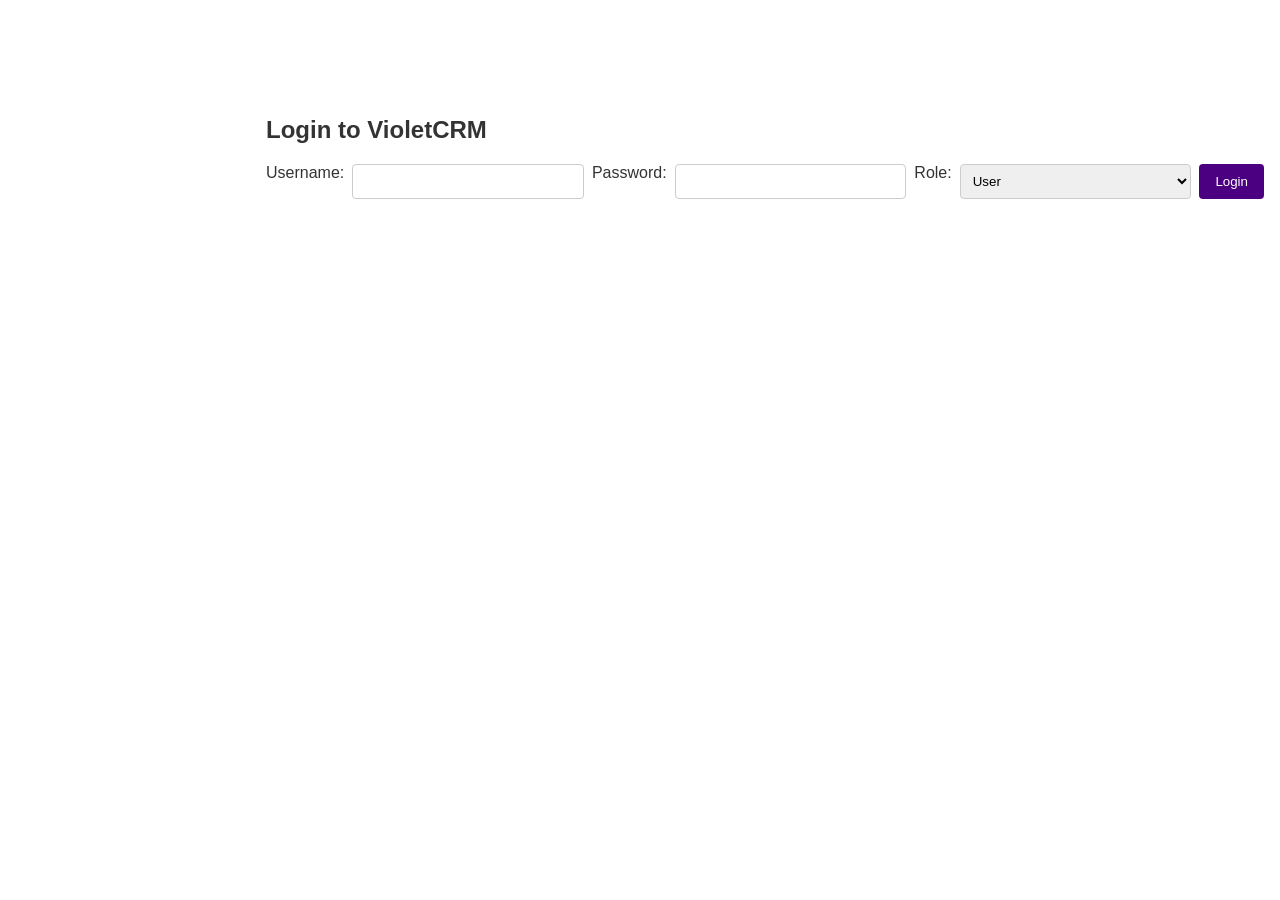
==== login.html @ 3a7b8f09 "First commit" ====
<!DOCTYPE html>
<html lang="en">

<head>
    <meta charset="UTF-8">
    <meta name="viewport" content="width=device-width, initial-scale=1.0">
    <title>VioletCRM - Login</title>
    <link rel="stylesheet" href="styles.css">
</head>

<body>
    <main class="login-container">
        <section id="login">
            <h2>Login to VioletCRM</h2>
            <form id="login-form">
                <label for="username">Username:</label>
                <input type="text" id="username" required>
                <label for="password">Password:</label>
                <input type="password" id="password" required>
                <label for="role">Role:</label>
                <select id="role">
                    <option value="user">User</option>
                    <option value="admin">Admin</option>
                </select>
                <button type="submit">Login</button>
            </form>
            <p id="login-message"></p>
        </section>
    </main>
    <script src="script.js"></script>
</body>

</html>
---- styles.css ----
:root {
    --primary-color: #8A2BE2;
    /* Violet */
    --secondary-color: #000000;
    /* Black */
    --accent-color: #4B0082;
    /* Indigo */
    --text-color: #333;
    --bg-color: #fff;
    --font-size-base: 16px;
}

body {
    font-family: Arial, sans-serif;
    margin: 0;
    padding: 0;
    display: flex;
    flex-direction: column;
    min-height: 100vh;
    background-color: var(--bg-color);
    color: var(--text-color);
    font-size: var(--font-size-base);
}

header {
    background-color: var(--primary-color);
    color: white;
    padding: 16px;
    display: flex;
    justify-content: space-between;
    align-items: center;
    position: sticky;
    top: 0;
    z-index: 100;
}

.logo h1 {
    margin: 0;
    font-size: 24px;
}

nav ul {
    list-style: none;
    margin: 0;
    padding: 0;
    display: flex;
    gap: 16px;
}

nav ul li a {
    color: white;
    text-decoration: none;
    padding: 8px;
    border-radius: 4px;
    transition: background-color 0.3s;
}

nav ul li a:hover,
nav ul li a[aria-current="page"] {
    background-color: var(--accent-color);
}

#menu-toggle {
    display: none;
    background: none;
    border: none;
    color: white;
    font-size: 24px;
    cursor: pointer;
}

.user-menu {
    position: relative;
}

#user-dropdown {
    position: absolute;
    top: 100%;
    right: 0;
    background-color: white;
    border: 1px solid #ccc;
    padding: 8px;
    display: none;
    z-index: 200;
}

#user-dropdown a {
    display: block;
    color: var(--text-color);
    text-decoration: none;
    padding: 4px 0;
}

.hidden {
    display: none !important;
}

aside {
    width: 250px;
    background-color: var(--secondary-color);
    padding: 16px;
    position: fixed;
    height: calc(100vh - 80px);
    overflow-y: auto;
    top: 80px;
}

aside nav ul {
    flex-direction: column;
    gap: 8px;
}

aside nav ul li a {
    color: white;
    /* Adjusted for black secondary background */
}

main {
    margin-left: 250px;
    padding: 16px;
    flex: 1;
    margin-top: 80px;
}

section {
    margin-bottom: 32px;
}

.stats {
    display: grid;
    grid-template-columns: repeat(auto-fit, minmax(200px, 1fr));
    gap: 16px;
}

.stat-card {
    background-color: var(--secondary-color);
    padding: 16px;
    border-radius: 8px;
    text-align: center;
    box-shadow: 0 2px 4px rgba(0, 0, 0, 0.1);
    color: white;
    /* For visibility on black background */
}

form {
    display: flex;
    flex-wrap: wrap;
    gap: 8px;
    margin-bottom: 16px;
}

form input,
form select {
    flex: 1;
    min-width: 150px;
    padding: 8px;
    border: 1px solid #ccc;
    border-radius: 4px;
}

form button {
    padding: 8px 16px;
    background-color: var(--accent-color);
    color: white;
    border: none;
    border-radius: 4px;
    cursor: pointer;
    transition: background-color 0.3s;
}

form button:hover {
    background-color: #3a0066;
    /* Darker indigo for hover */
}

ul {
    list-style: none;
    padding: 0;
}

ul li {
    background-color: var(--secondary-color);
    padding: 8px;
    margin-bottom: 8px;
    border-radius: 5px;
    display: flex;
    justify-content: space-between;
    align-items: center;
    color: white;
    /* For visibility */
}

ul li button {
    background-color: #dc3545;
    color: white;
    border: none;
    padding: 4px 8px;
    border-radius: 4px;
    cursor: pointer;
}

ul li button:hover {
    background-color: #c82333;
}

.chart-placeholder {
    text-align: center;
    padding: 32px;
    background-color: var(--secondary-color);
    border-radius: 8px;
    color: white;
    /* For visibility */
}

footer {
    background-color: var(--primary-color);
    color: white;
    text-align: center;
    padding: 16px;
    margin-left: 250px;
    margin-top: auto;
}

/* Responsive Design */
@media (max-width: 768px) {
    header {
        flex-wrap: wrap;
        padding: 8px;
    }

    nav ul {
        display: none;
    }

    #menu-toggle {
        display: block;
    }

    aside {
        width: 100%;
        position: static;
        height: auto;
        top: 0;
        display: none;
    }

    aside.open {
        display: block;
    }

    main {
        margin-left: 0;
        margin-top: 0;
    }

    footer {
        margin-left: 0;
    }

    .stats {
        grid-template-columns: 1fr;
    }

    form {
        flex-direction: column;
    }

    form input,
    form select {
        min-width: auto;
    }
}

@media (max-width: 480px) {
    .logo h1 {
        font-size: 19px;
        /* Approx 1.2rem */
    }

    nav ul li a {
        padding: 4px;
    }

    .stat-card {
        padding: 8px;
    }

    ul li {
        flex-direction: column;
        align-items: flex-start;
    }

    ul li button {
        margin-top: 8px;
    }

    .login-container {
        display: flex;
        justify-content: center;
        align-items: center;
        min-height: 100vh;
        background-color: var(--bg-color);
    }

    #login {
        background-color: var(--secondary-color);
        padding: 32px;
        border-radius: 8px;
        box-shadow: 0 4px 8px rgba(0, 0, 0, 0.2);
        color: white;
        width: 300px;
        text-align: center;
    }

    #login-form {
        display: flex;
        flex-direction: column;
        gap: 16px;
    }

    #login-form input,
    #login-form select {
        padding: 8px;
        border: 1px solid #ccc;
        border-radius: 4px;
    }

    #login-message {
        color: #ffcccc;
        margin-top: 16px;
    }
}
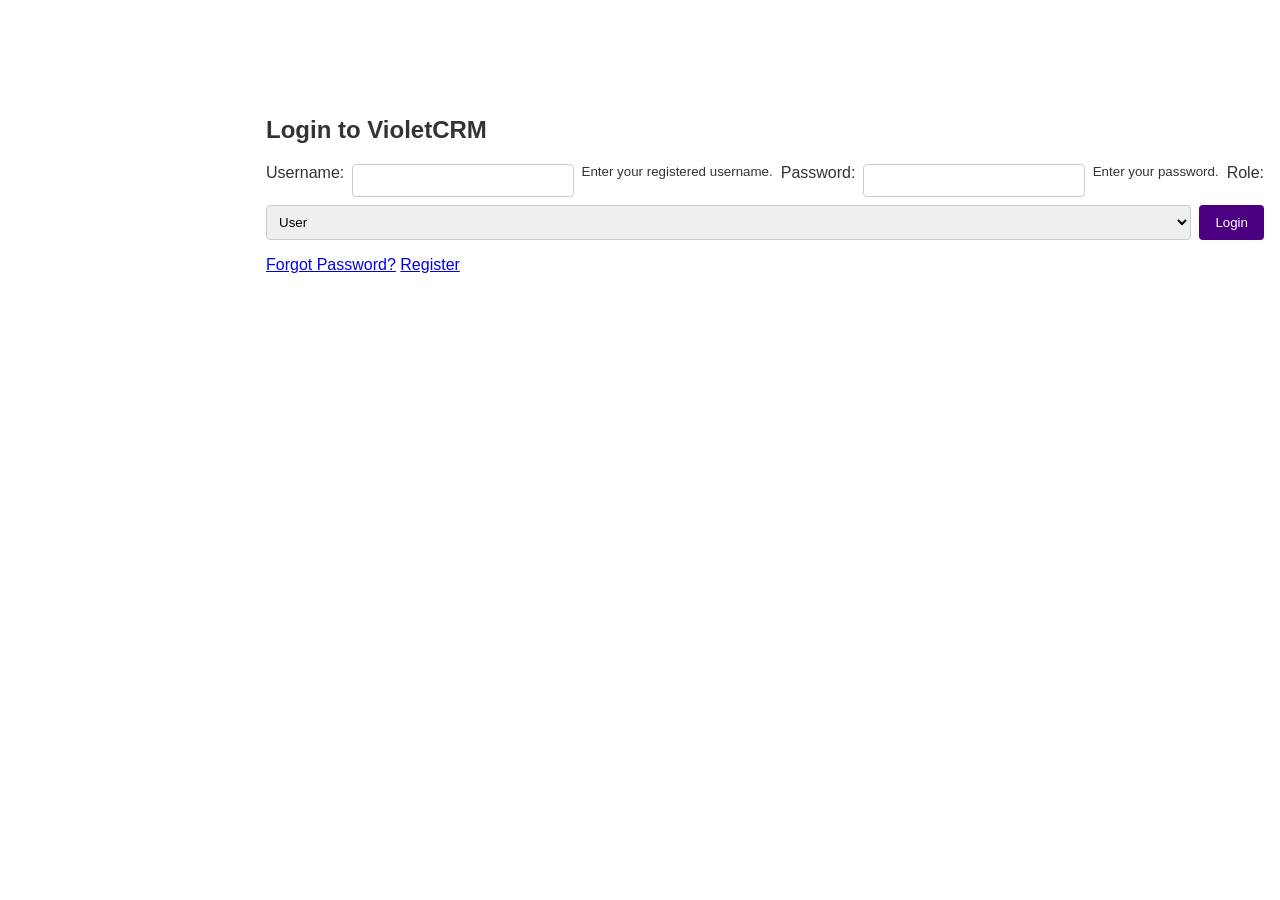
==== commit 08acd06c: "Enhance login form with help text and links Added help text for username and password fields, and in" ====
--- a/login.html
+++ b/login.html
@@ -1,33 +1,44 @@
 <!DOCTYPE html>
 <html lang="en">
-
 <head>
     <meta charset="UTF-8">
     <meta name="viewport" content="width=device-width, initial-scale=1.0">
     <title>VioletCRM - Login</title>
     <link rel="stylesheet" href="styles.css">
 </head>
-
 <body>
     <main class="login-container">
         <section id="login">
             <h2>Login to VioletCRM</h2>
             <form id="login-form">
                 <label for="username">Username:</label>
-                <input type="text" id="username" required>
+                <input type="text" id="username" name="username" required aria-describedby="username-help">
+                <small id="username-help" class="help-text">Enter your registered username.</small>
+
                 <label for="password">Password:</label>
-                <input type="password" id="password" required>
+                <input type="password" id="password" name="password" required aria-describedby="password-help">
+                <small id="password-help" class="help-text">Enter your password.</small>
+
                 <label for="role">Role:</label>
-                <select id="role">
+                <select id="role" name="role" required>
                     <option value="user">User</option>
                     <option value="admin">Admin</option>
                 </select>
+
                 <button type="submit">Login</button>
             </form>
-            <p id="login-message"></p>
+            <p id="login-message" aria-live="polite"></p>
+            <div class="login-links">
+                <a href="forgot_password.html">Forgot Password?</a>
+                <a href="register.html">Register</a>
+            </div>
         </section>
     </main>
     <script src="script.js"></script>
 </body>
+</html>
+<script src="script.js"></script>
+</body>
 
-</html>+
+</html>
--- a/styles.css
+++ b/styles.css
@@ -329,4 +329,68 @@
         color: #ffcccc;
         margin-top: 16px;
     }
-}+
+    .edit-container {
+    display: flex;
+    justify-content: center;
+    align-items: center;
+    min-height: 100vh;
+    background-color: var(--bg-color);
+}
+
+.edit-container section {
+    background-color: var(--secondary-color);
+    padding: 32px;
+    border-radius: 8px;
+    box-shadow: 0 4px 8px rgba(0,0,0,0.2);
+    color: white;
+    width: 400px;
+    text-align: center;
+}
+
+.edit-container form {
+    display: flex;
+    flex-direction: column;
+    gap: 16px;
+}
+
+.edit-container input, .edit-container select {
+    padding: 8px;
+    border: 1px solid #ccc;
+    border-radius: 4px;
+}
+
+.edit-container button {
+    padding: 8px 16px;
+    background-color: var(--accent-color);
+    color: white;
+    border: none;
+    border-radius: 4px;
+    cursor: pointer;
+}
+
+.edit-container button:hover {
+    background-color: #3a0066;
+}
+
+#edit-message, #forgot-message, #reset-message {
+    color: #ffcccc;
+    margin-top: 16px;
+}
+
+.edit-container a {
+    color: var(--accent-color);
+    text-decoration: none;
+}
+
+.edit-container a:hover {
+    text-decoration: underline;
+}
+
+/* Responsive for edit pages */
+@media (max-width: 480px) {
+    .edit-container section {
+        width: 90%;
+        padding: 16px;
+    }
+}
